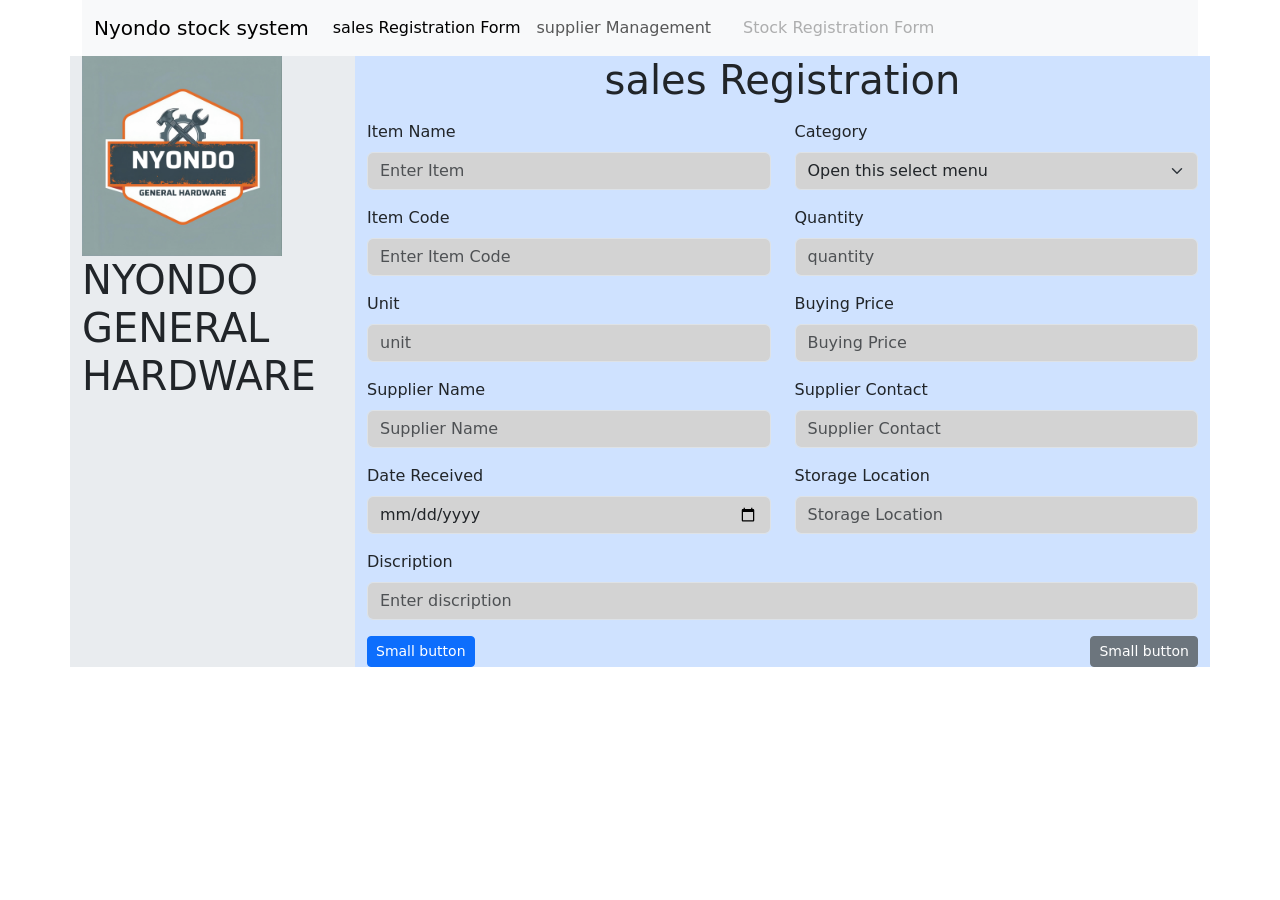
==== stock.html @ 25204092 "stock" ====
<!doctype html>
<html lang="en">

<head>
    <meta charset="UTF-8" />
    <meta name="viewport" content="width=device-width, initial-scale=1.0" />
    <title>sales Registration</title>
    <link rel="stylesheet" href="">
    <link href="https://cdn.jsdelivr.net/npm/bootstrap@5.3.8/dist/css/bootstrap.min.css" rel="stylesheet"
        integrity="sha384-sRIl4kxILFvY47J16cr9ZwB07vP4J8+LH7qKQnuqkuIAvNWLzeN8tE5YBujZqJLB" crossorigin="anonymous">
</head>
<style>
  .form-control, .form-select{
    background-color: lightgrey;
  }

</style>

<body>
    <div class="container">
        <div class="sidebar">
            <nav class="navbar navbar-expand-lg bg-body-tertiary">
                <div class="container-fluid">
                    <a class="navbar-brand" href="#">Nyondo stock system</a>
                    <button class="navbar-toggler" type="button" data-bs-toggle="collapse" data-bs-target="#navbarNav"
                        aria-controls="navbarNav" aria-expanded="false" aria-label="Toggle navigation">
                        <span class="navbar-toggler-icon"></span>
                    </button>
                    <div class="collapse navbar-collapse" id="navbarNav">
                        <ul class="navbar-nav">
                            <li class="nav-item">
                                <a class="nav-link active" aria-current="page" href="#">sales Registration Form</a>
                            </li>
                            <li class="nav-item">
                                <a class="nav-link" href="#">supplier Management</a>
                            </li>
                            <li class="nav-item">
                                <a class="nav-link" href="#"></a>
                            </li>
                            <li class="nav-item">
                                <a class="nav-link disabled" aria-disabled="stock">Stock Registration Form</a>
                            </li>
                        </ul>
                    </div>
                </div>
            </nav>
        <!--end nav-->
        <div class="row">
          <div class="col-3 bg-body-secondary">
            <div>
              <img src="nyodo-logo.png" alt="nyodo-logo.png" width="200px" height="200px">
            </div>
           <h1> NYONDO GENERAL HARDWARE</h1>
      </div>
      <div class="col-9 bg-primary-subtle">

        <form action="">
          <h1 class="text-center">sales Registration</h1>
          <div class="row my-3">

            <div class="col">
              <label for="formGroupExampleInput" class="form-label">Item Name</label>
              <input type="text" class="form-control" placeholder="Enter Item" aria-label="Enter Item">
            </div>
            <div class="col">
              <label for="formGroupExampleInput" class="form-label">Category</label>
              <select class="form-select" aria-label="Default select example">
                <option selected>Open this select menu</option>
                <option value="1">One</option>
                <option value="2">Two</option>
                <option value="3">Three</option>
              </select>
            </div>
          </div>
          <!--end sec 1-->
          <div class="row my-3">

            <div class="col">
              <label for="formGroupExampleInput" class="form-label">Item Code</label>
              <input type="text" class="form-control" placeholder="Enter Item Code" aria-label="Enter Item Code">
            </div>
            <div class="col">
              <label for="formGroupExampleInput" class="form-label">Quantity</label>
              <input type="text" class="form-control" placeholder="quantity" aria-label="quantity">
            </div>
          </div>
          
          <!--end sec2-->
          <div class="row my-3">

            <div class="col">
              <label for="formGroupExampleInput" class="form-label">Unit</label>
              <input type="text" class="form-control" placeholder="unit" aria-label="unit">
            </div>
            <div class="col">
              <label for="formGroupExampleInput" class="form-label">Buying Price</label>
              <input type="text" class="form-control" placeholder="Buying Price" aria-label="Buying Price">
            </div>
          </div>
          
          <!--sec3-->
          <div class="row my-3">

            <div class="col">
              <label for="formGroupExampleInput" class="form-label">Supplier Name</label>
              <input type="text" class="form-control" placeholder="Supplier Name" aria-label="Supplier Name">
            </div>
            <div class="col">
              <label for="formGroupExampleInput" class="form-label">Supplier Contact</label>
              <input type="tel" class="form-control" placeholder="Supplier Contact" aria-label="Enter Contact">
            </div>
          </div>
          <!--sec4-->
          <div class="row my-3">

            <div class="col">
              <label for="formGroupExampleInput" class="form-label">Date Received</label>
              <input type="date" class="form-control" placeholder="Enter date" aria-label="Enter date">
            </div>
            <div class="col">
              <label for="formGroupExampleInput" class="form-label">Storage Location</label>
              <input type="type" class="form-control" placeholder="Storage Location" aria-label="Storage Location">
            </div>
          </div>
          <!--sec5-->
          <div class="row my-3">

            <div class="col">
              <label for="formGroupExampleInput" class="form-label">Discription</label>
              <input type="textarea" class="form-control" placeholder="Enter discription" aria-label="Enter discription">
            </div>
            
          </div>
          <!--sec6-->
          <div class="row">
            <div class="col">
          <button type="button" class="btn btn-primary btn-sm">Small button</button>
          </div>
          <div class="col text-end">
          <button type="button" class="btn btn-secondary btn-sm">Small button</button>
          </div>
          </div>
    </div>
    <script src="https://cdn.jsdelivr.net/npm/bootstrap@5.3.8/dist/js/bootstrap.bundle.min.js"
        integrity="sha384-FKyoEForCGlyvwx9Hj09JcYn3nv7wiPVlz7YYwJrWVcXK/BmnVDxM+D2scQbITxI"
        crossorigin="anonymous"></script>
</body>

</html>
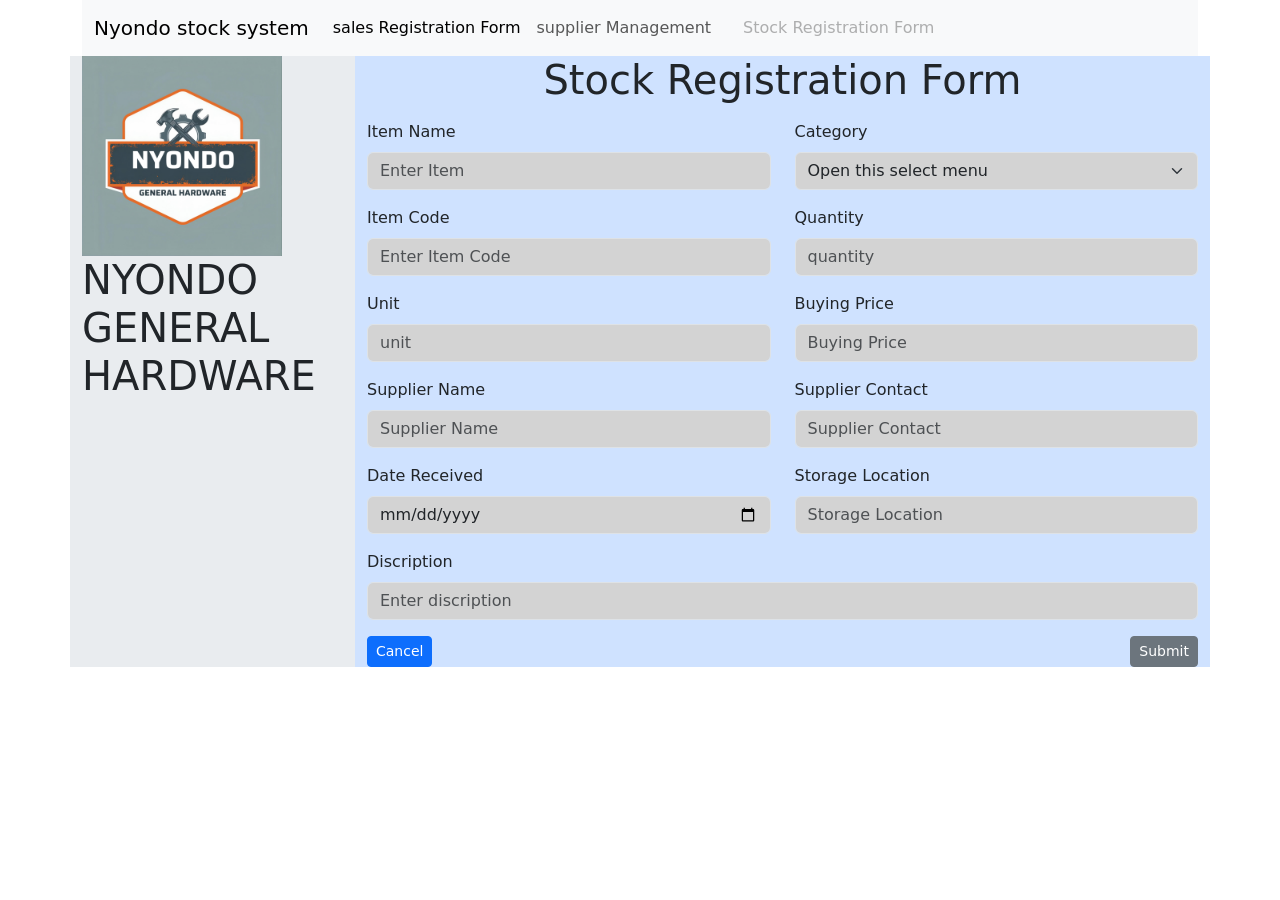
==== commit 8ad947f9: "stocke" ====
--- a/stock.html
+++ b/stock.html
@@ -21,7 +21,7 @@
         <div class="sidebar">
             <nav class="navbar navbar-expand-lg bg-body-tertiary">
                 <div class="container-fluid">
-                    <a class="navbar-brand" href="#">Nyondo stock system</a>
+                    <a class="navbar-brand" href="stock.html">Nyondo stock system</a>
                     <button class="navbar-toggler" type="button" data-bs-toggle="collapse" data-bs-target="#navbarNav"
                         aria-controls="navbarNav" aria-expanded="false" aria-label="Toggle navigation">
                         <span class="navbar-toggler-icon"></span>
@@ -29,10 +29,10 @@
                     <div class="collapse navbar-collapse" id="navbarNav">
                         <ul class="navbar-nav">
                             <li class="nav-item">
-                                <a class="nav-link active" aria-current="page" href="#">sales Registration Form</a>
+                                <a class="nav-link active" aria-current="page" href="index.html">sales Registration Form</a>
                             </li>
                             <li class="nav-item">
-                                <a class="nav-link" href="#">supplier Management</a>
+                                <a class="nav-link" href="supplier.html">supplier Management</a>
                             </li>
                             <li class="nav-item">
                                 <a class="nav-link" href="#"></a>
@@ -55,7 +55,7 @@
       <div class="col-9 bg-primary-subtle">
 
         <form action="">
-          <h1 class="text-center">sales Registration</h1>
+          <h1 class="text-center">Stock Registration Form</h1>
           <div class="row my-3">
 
             <div class="col">
@@ -134,10 +134,10 @@
           <!--sec6-->
           <div class="row">
             <div class="col">
-          <button type="button" class="btn btn-primary btn-sm">Small button</button>
+          <button type="button" class="btn btn-primary btn-sm">Cancel</button>
           </div>
           <div class="col text-end">
-          <button type="button" class="btn btn-secondary btn-sm">Small button</button>
+          <button type="button" class="btn btn-secondary btn-sm">Submit</button>
           </div>
           </div>
     </div>
